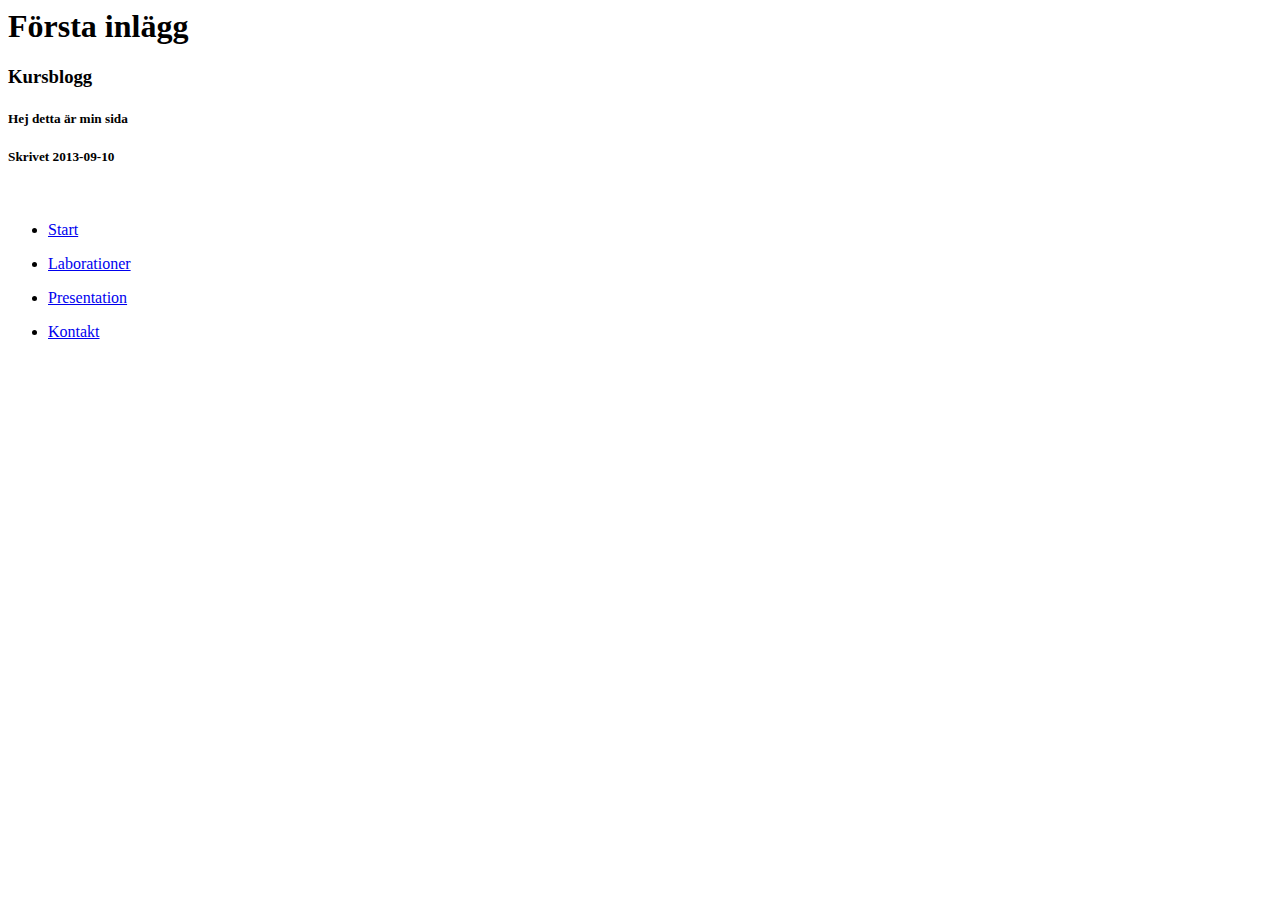
==== Pages/index.html @ 4e33f1fa "pages" ====
<html>
<head>
<title>Min sida</title>
</head>
<body><h1>Första inlägg</h1>
<h3>Kursblogg</h3>
<h5>Hej detta är min sida</h5>
<h5>Skrivet 2013-09-10</h5>
<br />
<ul>
<li><p><a href="index.html">Start</a></p></li>
<li><p><a href="Laborationer.html">Laborationer</a></p></li>
<li><p><a href="presentation.html">Presentation</a></p></li>
<li><p><a href="Kontakt.html">Kontakt</a></p></li>
</ul>
</body>
</html>
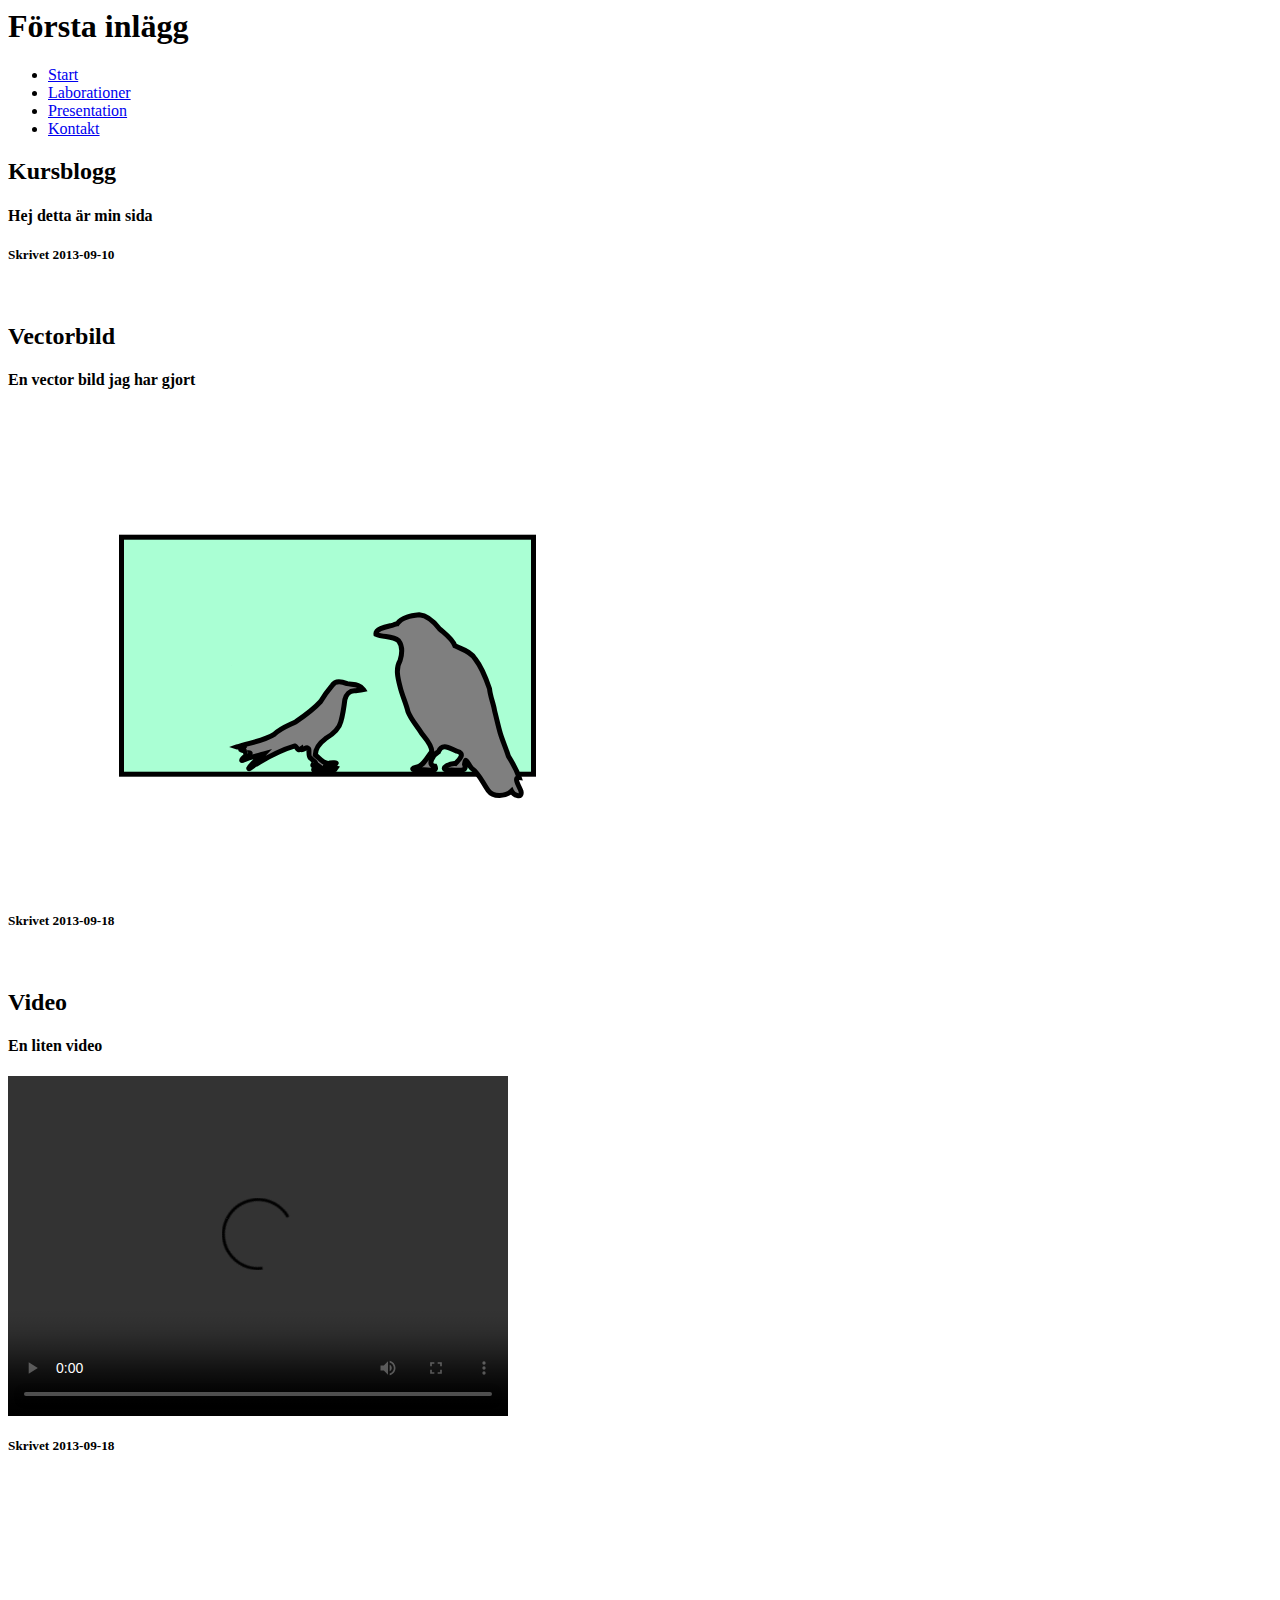
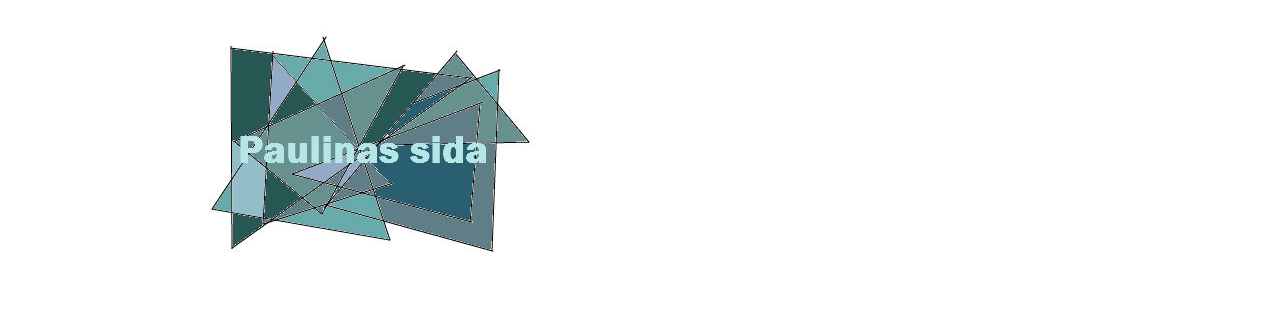
==== commit 3cf6e187: "arbete" ====
--- a/Pages/index.html
+++ b/Pages/index.html
@@ -3,15 +3,29 @@
 <title>Min sida</title>
 </head>
 <body><h1>Första inlägg</h1>
-<h3>Kursblogg</h3>
-<h5>Hej detta är min sida</h5>
+<ul>
+<li><a href="index.html">Start</a></li>
+<li><a href="Laborationer.html">Laborationer</a></li>
+<li><a href="presentation.html">Presentation</a></li>
+<li><a href="Kontakt.html">Kontakt</a></li>
+</ul>
+<h2>Kursblogg</h2>
+<h4>Hej detta är min sida</h4>
 <h5>Skrivet 2013-09-10</h5>
 <br />
-<ul>
-<li><p><a href="index.html">Start</a></p></li>
-<li><p><a href="Laborationer.html">Laborationer</a></p></li>
-<li><p><a href="presentation.html">Presentation</a></p></li>
-<li><p><a href="Kontakt.html">Kontakt</a></p></li>
-</ul>
+<a name="vector"><h2>Vectorbild</h2></a>
+<h4>En vector bild jag har gjort</h4>
+<img src="../pics/bird.svg" alt="vector"/>
+<h5>Skrivet 2013-09-18</h5>
+<br />
+<h2>Video</h2>
+<a name="video"><h4>En liten video</h4></a>
+<video width="500" height="340" controls>
+<source src="../pics/trailer_400p.mp4" type="video/mp4">
+<source src="../pics/trailer_400p.ogg" type="video/ogg">
+<object data="../pics/trailer_400p.mp4" width="500" height="340">
+<embed src="../pics/trailer_400p.ogg" width="500" height="340"></object></video>
+<h5>Skrivet 2013-09-18</h5>
+<img src="../pics/logo.jpg" alt="logo"/>
 </body>
 </html>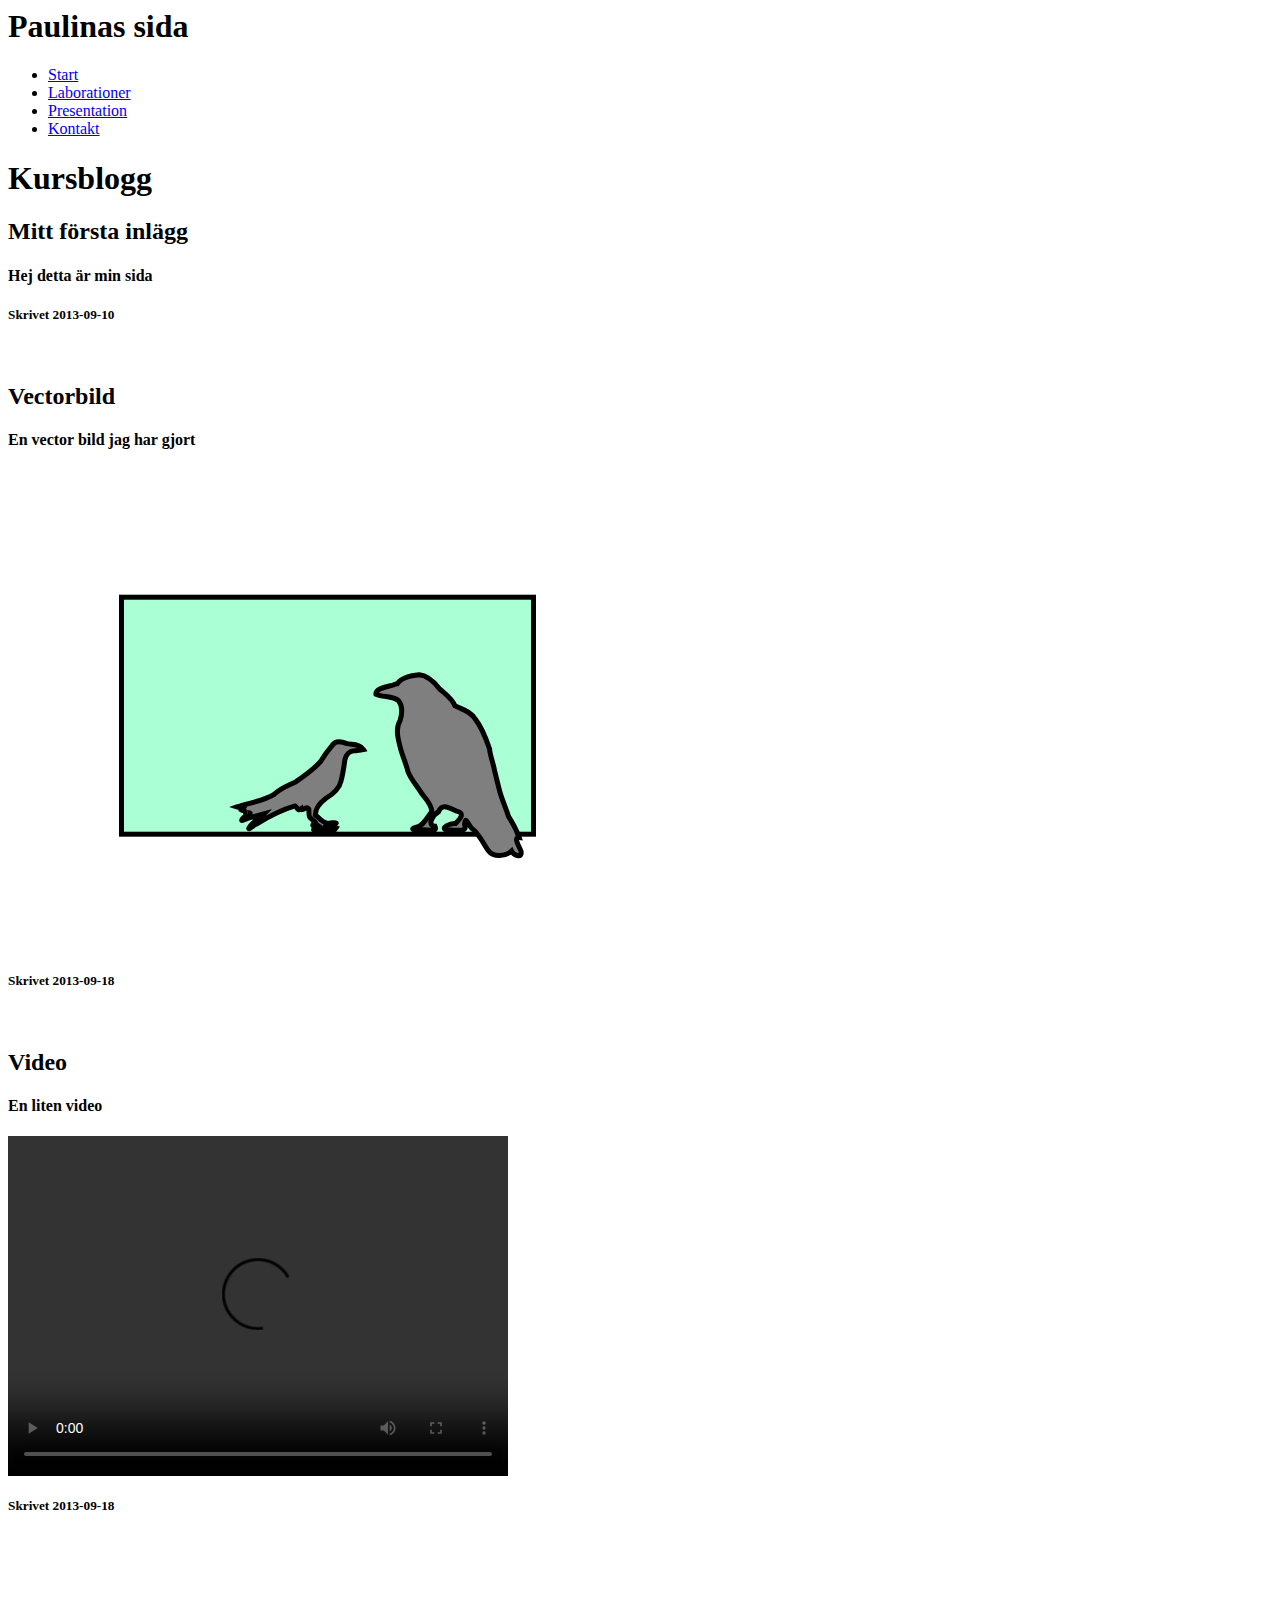
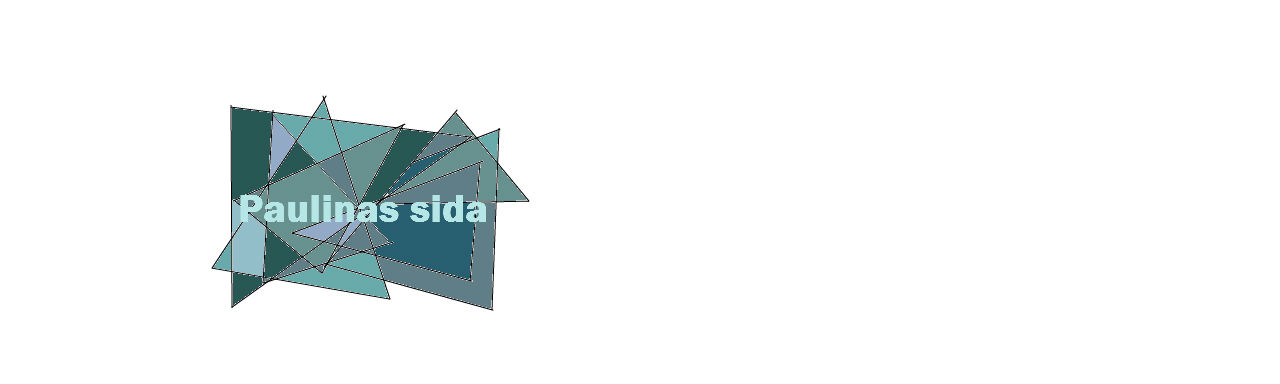
==== commit 40a9be2b: "arbeteklart" ====
--- a/Pages/index.html
+++ b/Pages/index.html
@@ -1,23 +1,28 @@
 <html>
 <head>
-<title>Min sida</title>
+<title>Startsida</title>
 </head>
-<body><h1>Första inlägg</h1>
+<body><h1>Paulinas sida</h1>
+
 <ul>
 <li><a href="index.html">Start</a></li>
 <li><a href="Laborationer.html">Laborationer</a></li>
 <li><a href="presentation.html">Presentation</a></li>
 <li><a href="Kontakt.html">Kontakt</a></li>
 </ul>
-<h2>Kursblogg</h2>
+
+<h1>Kursblogg</h1>
+<p><h2>Mitt första inlägg</h2></p>
 <h4>Hej detta är min sida</h4>
 <h5>Skrivet 2013-09-10</h5>
 <br />
+
 <a name="vector"><h2>Vectorbild</h2></a>
 <h4>En vector bild jag har gjort</h4>
 <img src="../pics/bird.svg" alt="vector"/>
 <h5>Skrivet 2013-09-18</h5>
 <br />
+
 <h2>Video</h2>
 <a name="video"><h4>En liten video</h4></a>
 <video width="500" height="340" controls>
@@ -26,6 +31,7 @@
 <object data="../pics/trailer_400p.mp4" width="500" height="340">
 <embed src="../pics/trailer_400p.ogg" width="500" height="340"></object></video>
 <h5>Skrivet 2013-09-18</h5>
+
 <img src="../pics/logo.jpg" alt="logo"/>
 </body>
 </html>